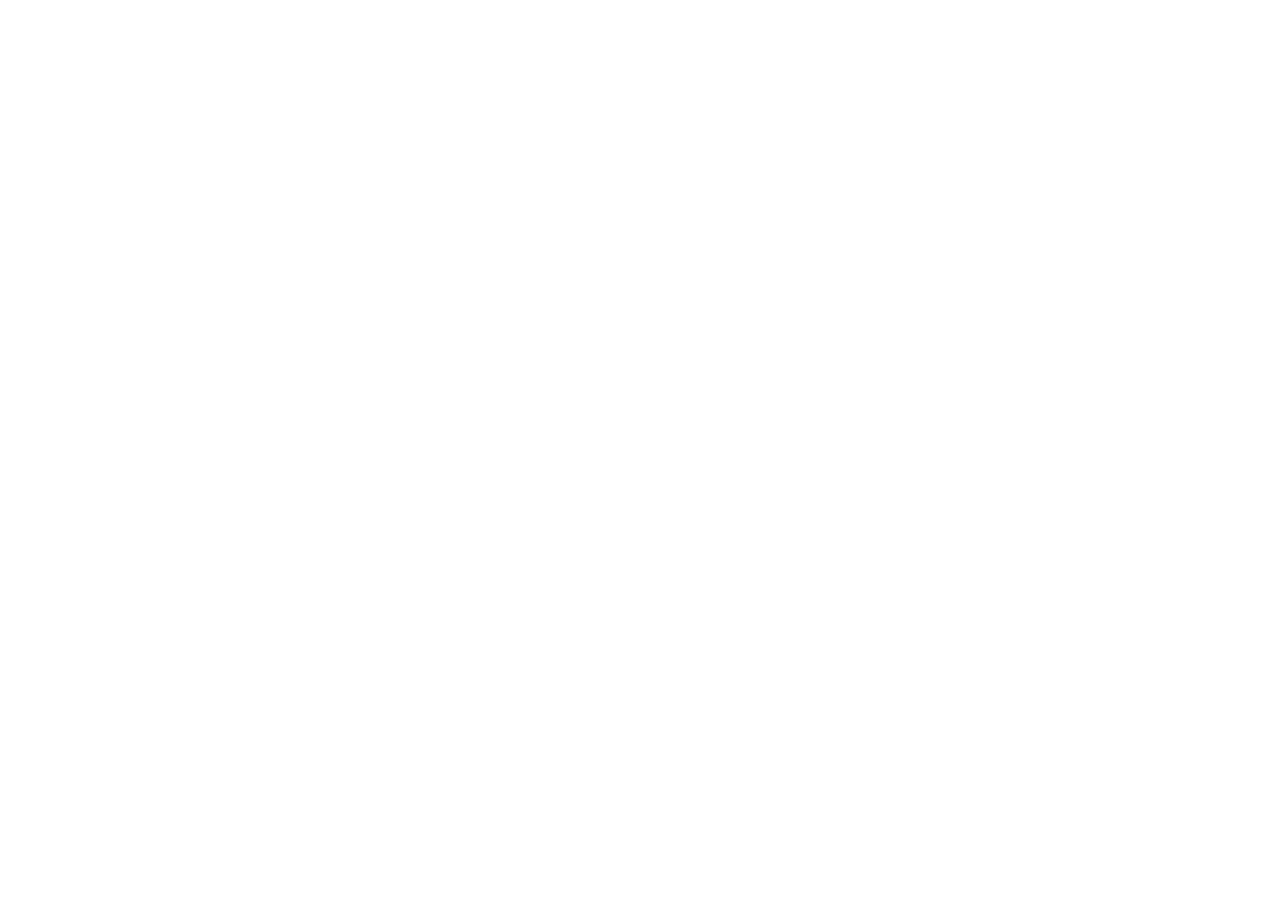
==== pages/about.html @ 52b4c9e8 "connect the bootstrap and font awasome" ====
<!DOCTYPE html>
<html lang="en">
  <head>
    <meta charset="UTF-8" />
    <meta name="viewport" content="width=device-width, initial-scale=1.0" />
    <!-- Title -->
    <title>about</title>
    <!-- logo icon -->
    <link rel="shortcut icon" href="../image/logo.svg" type="image/x-icon" />
    <!-- custome style -->
    <link rel="stylesheet" href="../style.css" />
    <!-- custome Script -->

    <!-- fontAwasome offline -->
    <link rel="stylesheet" href="../fontawasome/css/all.css" />

    <!-- fontAwasome online -->
    <link
      rel="stylesheet"
      href="https://cdnjs.cloudflare.com/ajax/libs/font-awesome/6.5.2/css/all.min.css"
    />

    <!-- Bootstrap.min.css offline -->
    <link rel="stylesheet" href="../bootstrap/css/bootstrap.min.css" />

    <!-- script file -->
    <script src="../script.js" defer></script>

    <!-- Bootstrap.min.css online -->
    <link
      rel="stylesheet"
      href="https://cdnjs.cloudflare.com/ajax/libs/bootstrap/5.3.3/css/bootstrap.min.css"
    />

    <!-- Bootstrap.bundle.min.js offline -->
    <script src="bootstrap/js/bootstrap.bundle.min.js"></script>

    <!-- Bootstrap.bundle.min.js online -->
    <script src="https://cdnjs.cloudflare.com/ajax/libs/bootstrap/5.3.3/js/bootstrap.bundle.min.js"></script>
  </head>
  <body></body>
</html>
---- style.css ----
* {
  padding: 0px;
  margin: 0px;
  font-family: "Franklin Gothic Medium", "Arial Narrow", Arial, sans-serif;
}
/* ------------------------ Header ----------------------------- */
#header {
  background: url(image/p9.jpg) center/cover no-repeat;
  background-attachment: fixed;
  height: 100vh;
  padding: 0;
}
.navbar {
  background-color: transparent;
}
#titlename {
  text-decoration: none;
  color: rgb(12, 114, 240);
}
.navbar img {
  width: 50px;
  background-color: rgb(12, 114, 240);
  padding: 3px;
  border-radius: 50%;
}
.navbar img:hover {
  box-shadow: 0 0 5px 3px white;
  background-color: white;
}
.nav-link {
  color: rgb(12, 114, 240) !important;
  margin: 0 5px;
  border-radius: 8px;
}
.nav-link:hover,
#active {
  color: white !important;
  background-color: rgb(12, 114, 240);
  border-radius: 8px;
}
#baner {
  height: 90vh;
  display: flex;
  justify-content: center;
  align-items: center;
}
#baner div {
  width: 55%;
  text-align: center;
  color: rgb(12, 114, 240);
  background-color: rgba(165, 165, 165, 0.4);
  backdrop-filter: blur(7px);
  padding: 20px;
  border-radius: 10px;
  transform: translateY(100px);
  transition: 2s;
}
#baner div p {
  color: rgb(255, 255, 255);
  font-size: 20px;
  text-align: justify;
}
.offcanvas {
  text-align: center;
}
.offcanvas-header {
  border-bottom: 1px solid rgb(12, 114, 240);
}
.navbar-text a span {
  color: rgb(12, 114, 240);
  font-size: 20px;
  margin-right: 10px;
}
.navbar-text a span:hover {
  color: white;
}
/* ------------------------ Body ----------------------------- */
#box-info {
  margin: 30px 0;
  display: flex;
  justify-content: center;
}
#box-info #info {
  text-align: center;
  background-color: rgba(221, 230, 221, 0.788);
  color: rgba(12, 114, 240, 0.788);
  padding: 30px 20px 10px 20px;
  border-radius: 15px;
  margin: 10px;
}
#box-info #info span {
  font-size: 30px;
  padding-bottom: 10px;
}
#star-on {
  color: gold;
  font-size: 13px;
}
#star-off {
  color: rgb(201, 201, 201);
  font-size: 13px;
}
#booking-box {
  display: flex;
  justify-content: center;
}
#title {
  text-align: center;
  color: rgb(12, 114, 240);
  margin: 25px 0;
}
#card {
  margin: 10px;
  padding: 0;
}
.card-body #name-value {
  display: flex;
  justify-content: space-between;
  color: rgb(12, 114, 240);
}
.card-body .btn {
  width: 100%;
}
.card-body .btn a {
  text-decoration: none;
  color: inherit;
}
#Dishes-box {
  display: flex;
  justify-content: center;
}
#dish-box {
  color: rgb(12, 114, 240);
}
#discount {
  margin: 50px 0;
  background-color: rgba(13, 110, 228, 0.555);
  padding: 10px;
  border-radius: 10px;
  display: flex;
  justify-content: space-between;
}
#box1,
#box2,
#box3,
#box4 {
  background-repeat: no-repeat;
  background-size: cover;
  margin: 0 5px;
  border-radius: 10px;
}
#box1 {
  background-image: url("image/f14.jpg");
}
#box2 {
  background-image: url("image/f2.jpg");
}
#box3 {
  background-image: url("image/f9.png");
}
#box4 {
  color: white;
}
#box4 #labal {
  position: relative;
  display: none;
}
#box4 .btn {
  width: 100%;
}
#box4 .btn a {
  text-decoration: none;
  color: inherit;
}
#box4 h6 {
  color: rgb(255, 0, 0);
}
#reason {
  text-align: center;
  display: flex;
  justify-content: center;
  margin: 20px 0;
}
#reason #reason-text {
  display: flex;
  flex-direction: column;
  justify-content: center;
}
#reason #reason-text h2 {
  color: rgb(12, 114, 240);
}
#icon-box {
  display: flex;
  justify-content: center;
  align-items: center;
}
#icon {
  background-color: rgba(221, 230, 221, 0.788);
  margin: 8px;
  border-radius: 10px;
  padding: 20px;
  color: rgb(12, 114, 240);
}
#icon img {
  margin: 10px;
  width: 60px;
}
#user-box-left .row {
  background-color: rgba(221, 230, 221, 0.788);
  padding: 20px;
  margin: 10px 0px 10px 70px;
  border-radius: 10px;
}
#user-box .row {
  background-color: rgba(221, 230, 221, 0.788);
  padding: 20px;
  margin: 10px 70px 10px 0px;
  border-radius: 10px;
}
/* ------------------------ Footer ----------------------------- */
#footer {
  background-color: rgb(12, 114, 240);
  color: white;
}
#main-footer {
  padding: 80px 0 30px 0;
}
#part1-footer a img {
  width: 100px;
  color: white;
  padding: 5px;
  background-color: white;
  border-radius: 50%;
}
#part1-footer a img:hover {
  box-shadow: 0 0 5px 3px rgb(255, 255, 255);
}
#part1-footer h6 {
  margin-top: 16px;
  font-size: 18px;
}
#part1-footer a span {
  font-size: 26px;
  color: white;
  margin-right: 10px;
}
#part1-footer a span:hover {
  color: aqua;
}
#sub-footer #sub1 h4,
#sub-footer #sub3 h4 {
  padding-bottom: 10px;
  border-bottom: 1px dotted white;
}
#sub-footer #sub1 ul,
#sub-footer #sub3 ul {
  margin-top: 30px;
}
#sub-footer #sub1 ul li,
#sub-footer #sub3 ul li {
  list-style: none;
  font-size: large;
  margin: 20px 0;
}
#sub-footer #sub1 ul li a {
  color: white;
  text-decoration: none;
}
#sub-footer #sub1 ul li a:hover {
  color: aqua;
}
#sub-footer #sub3 ul li p span {
  font-size: 17px;
  margin-right: 10px;
}
#sub-footer #sub3 ul li p span:hover,
#sub-footer #sub3 ul li p span a:hover {
  color: aqua;
}
#sub-footer #sub3 ul li p span a {
  text-decoration: none;
  color: white;
}
#end-footer {
  display: flex;
  flex-direction: row;
  justify-content: space-between;
  padding-top: 15px;
}
#end-footer p span:hover {
  color: aqua;
}

@media (max-width: 768px) {
  #baner div {
    width: 65%;
    padding: 15px;
  }
  #baner div p {
    font-size: 17px;
  }
  #box3 {
    display: none;
  }
}
@media (max-width: 610px) {
  #baner div {
    width: 55%;
  }
  #baner div p {
    font-size: 15px;
  }
}
@media (max-width: 575px) {
  .navbar-text {
    display: none;
  }
  .nav-link {
    margin: 5px 0;
  }
}
.info-box {
  position: relative;
  transform: translateY(70px);
  opacity: 0;
  transition: all 2s ease;
}
.info-box.active {
  transform: translateY(0px);
  opacity: 1;
}
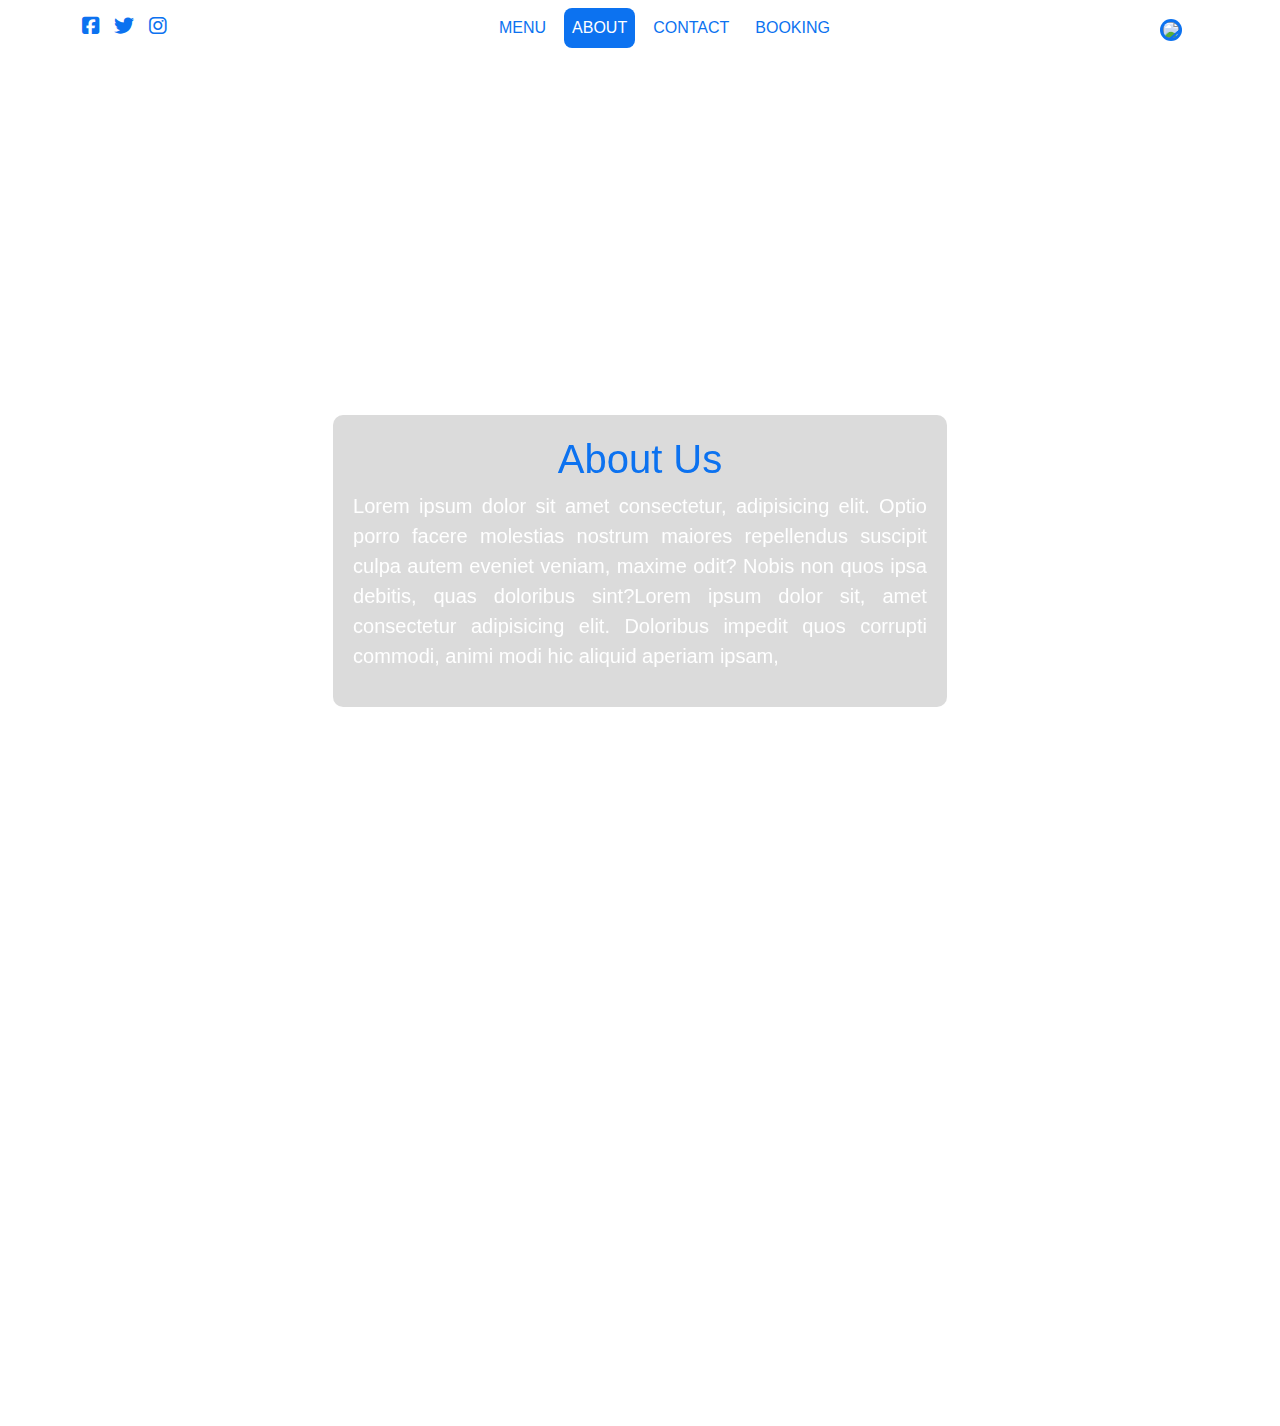
==== commit 3feb6611: "add the main body of about page" ====
--- a/pages/about.html
+++ b/pages/about.html
@@ -38,5 +38,112 @@
     <!-- Bootstrap.bundle.min.js online -->
     <script src="https://cdnjs.cloudflare.com/ajax/libs/bootstrap/5.3.3/js/bootstrap.bundle.min.js"></script>
   </head>
-  <body></body>
+  <body onload="anim()">
+    <!------------------------ Header --------------------------->
+    <div class="container-fluid" id="header">
+      <nav class="navbar navbar-expand-sm" id="nav">
+        <div class="container">
+          <a href="../index.html" class="navbar-brand order-2">
+            <img src="../image/logo.svg" class="img-fluid" />
+          </a>
+          <button
+            class="navbar-toggler bg-primary"
+            data-bs-toggle="offcanvas"
+            data-bs-target="#mav"
+            id="navbarIcon"
+          >
+            <span class="navbar-toggler-icon"></span>
+          </button>
+          <div
+            class="offcanvas offcanvas-start bg-white"
+            id="mav"
+            data-bs-backdrop="static"
+          >
+            <div class="offcanvas-header">
+              <h4 class="offcanvas-title">
+                <a href="../index.html" id="titlename">Nasib Restaurant</a>
+              </h4>
+              <button
+                class="btn-close bg-white"
+                data-bs-dismiss="offcanvas"
+              ></button>
+            </div>
+            <div class="offcanvas-body me-2">
+              <div class="navbar-text">
+                <a href="#"><span class="fab fa-facebook-square"></span></a>
+                <a href="#"><span class="fab fa-twitter"></span></a>
+                <a href="#"><span class="fab fa-instagram"></span></a>
+              </div>
+              <div class="navbar-nav ms-auto me-auto d-flex">
+                <a href="menu.html" class="nav-item nav-link">MENU</a>
+                <a href="#" class="nav-item nav-link" id="active">ABOUT</a>
+                <a href="contact.html" class="nav-item nav-link">CONTACT</a>
+                <a href="booktable.html" class="nav-item nav-link">BOOKING</a>
+              </div>
+            </div>
+          </div>
+        </div>
+      </nav>
+      <div class="container" id="baner">
+        <div>
+          <h1>About Us</h1>
+          <p>
+            Lorem ipsum dolor sit amet consectetur, adipisicing elit. Optio
+            porro facere molestias nostrum maiores repellendus suscipit culpa
+            autem eveniet veniam, maxime odit? Nobis non quos ipsa debitis, quas
+            doloribus sint?Lorem ipsum dolor sit, amet consectetur adipisicing
+            elit. Doloribus impedit quos corrupti commodi, animi modi hic
+            aliquid aperiam ipsam,
+          </p>
+        </div>
+      </div>
+    </div>
+    <!------------------------ Body --------------------------->
+    <div class="container-fluid">
+      <div class="container" id="body">
+        <div class="row info-box" id="body-1">
+          <div class="col-lg-5 col-12">
+            <img src="../image/p3.jpg" alt="" class="img-fluid" />
+          </div>
+          <div class="col-lg-6 col-12" id="text-1">
+            <h1 id="tital">About Us</h1>
+            <h5>It's all started since 2015 21<sup>th</sup> July</h5>
+            <h6>
+              Welcome to Afghan Food Resturant. We take pride in delivering
+              warm, friendly service and creating mouth-watering culinary
+              delights for all. Using only the freshest locally sourced
+              ingredients, we’ll ensure you have a dining experience to
+              remember.<br />
+              Since 2022 1th junuary, we are the perfect place for a catch-up
+              with friends, family parties and business meetings . With
+              comfortable surroundings, affordable prices, and seating for up to
+              30 guests, we can cater for all occasions.
+            </h6>
+          </div>
+        </div>
+        <div class="row info-box" id="body-2">
+          <div class="col-12" id="text-2">
+            <h1 id="title">Our Goals</h1>
+            <h6>
+              We speak the good food language We shall sell delicious and
+              remarkable food and beverages that meet the highest quality,
+              freshness, and seasonality criteria while combining
+              modern-creative and classic cooking traditions. By showcasing
+              warmth, graciousness, efficiency, skill, professionalism, and
+              integrity in our work, we will continually serve our consumers
+              with exceptional service. To have every customer who comes through
+              our doors leave impressed by their experience at Afghan Food
+              resturant and excited to come back again.
+            </h6>
+          </div>
+          <div class="col-6" id="image1">
+            <img src="../image/p1.jpg" alt="" class="img-fluid" />
+          </div>
+          <div class="col-6" id="image2">
+            <img src="../image/p4.jpg" alt="" class="img-fluid" />
+          </div>
+        </div>
+      </div>
+    </div>
+  </body>
 </html>
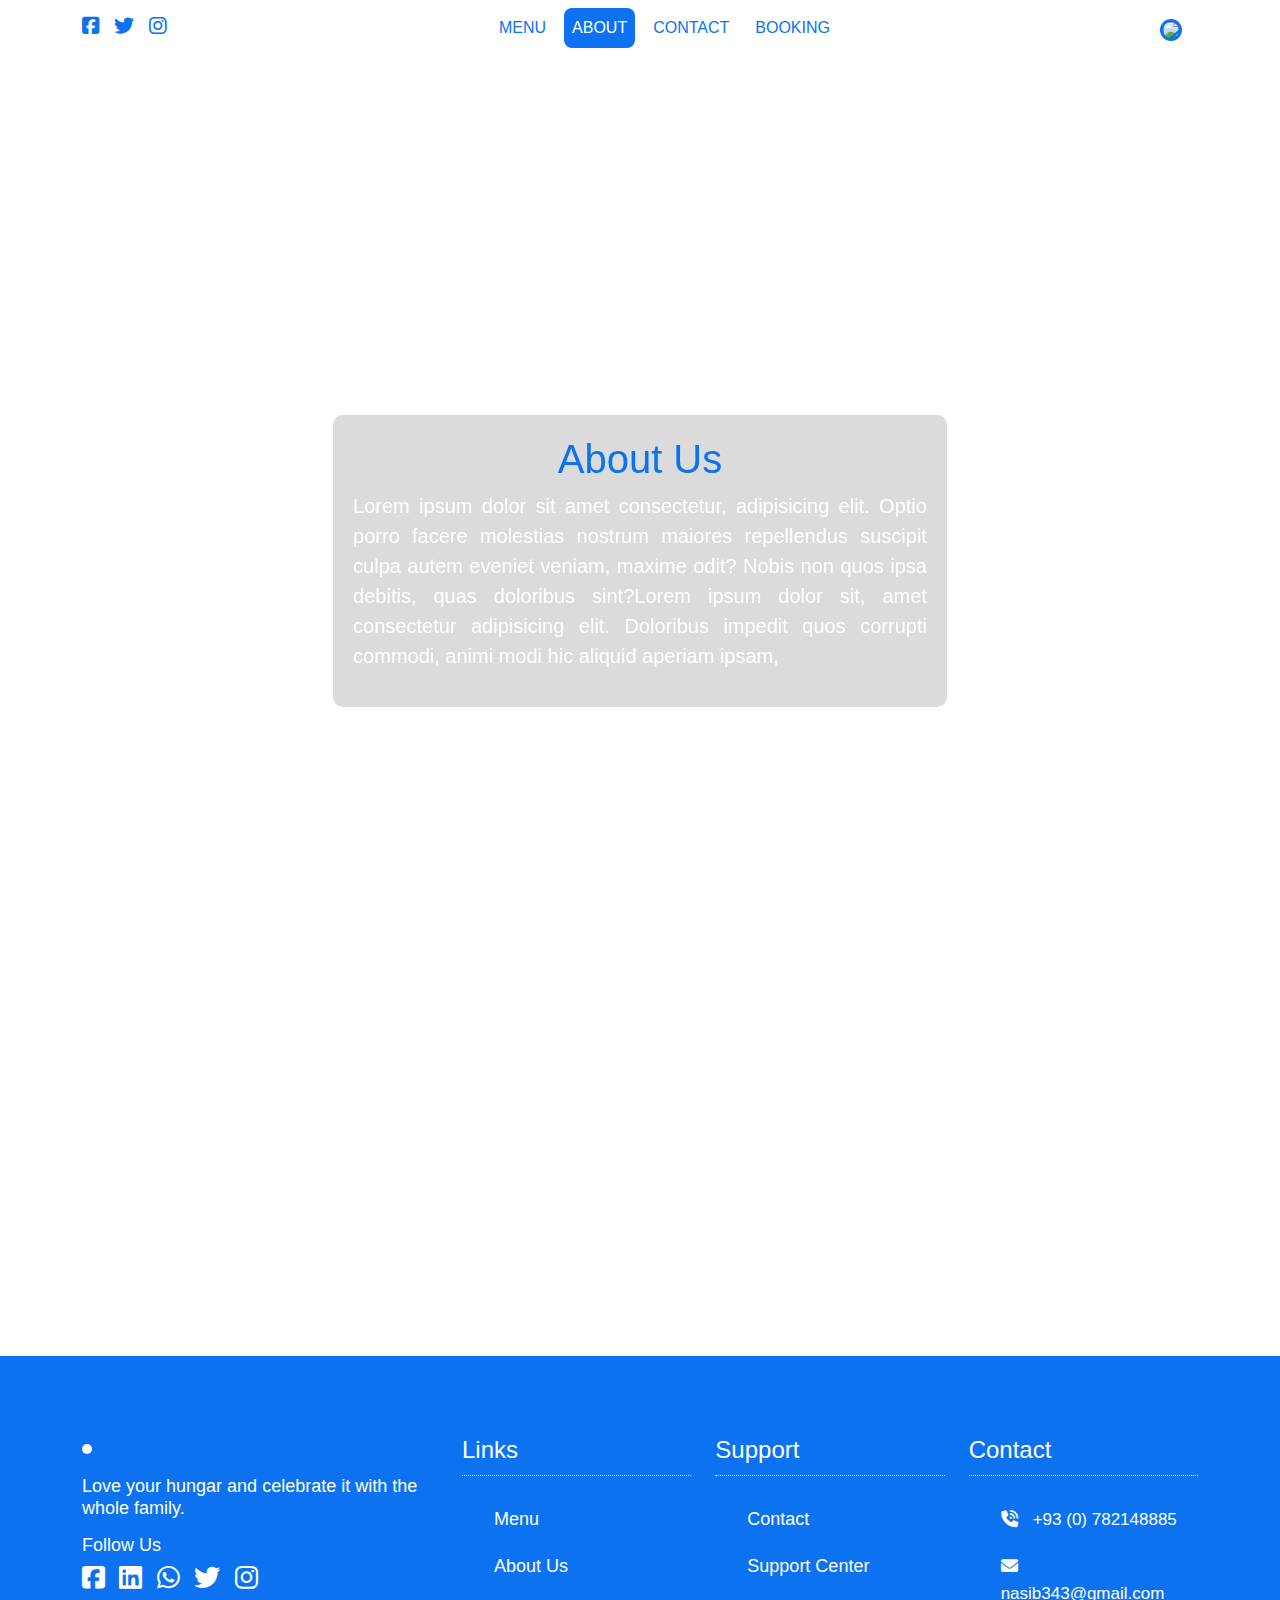
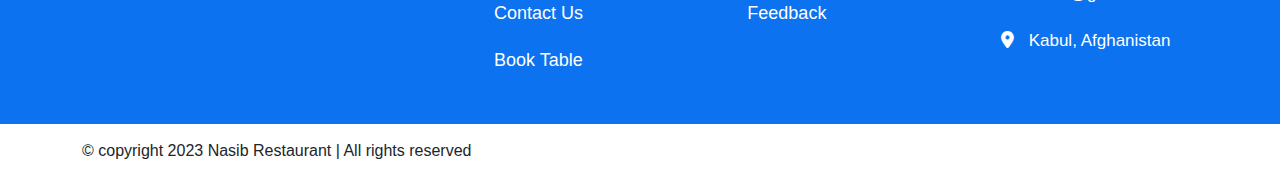
==== commit d0f94b0b: "add the footer" ====
--- a/pages/about.html
+++ b/pages/about.html
@@ -145,5 +145,81 @@
         </div>
       </div>
     </div>
+    <!------------------------ Footer --------------------------->
+    <div class="container-fluid" id="footer">
+      <div class="container">
+        <div class="row" id="main-footer">
+          <div class="col-md-4" id="part1-footer">
+            <a href="../index.html"
+              ><img src="../image/logo.svg" alt="" class="img-fluid"
+            /></a>
+            <h6>Love your hungar and celebrate it with the whole family.</h6>
+            <h6>Follow Us</h6>
+            <a href="#"><span class="fab fa-facebook-square"></span></a>
+            <a href="#"><span class="fab fa-linkedin"></span></a>
+            <a href="#"><span class="fab fa-whatsapp"></span></a>
+            <a href="#"><span class="fab fa-twitter"></span></a>
+            <a href="#"><span class="fab fa-instagram"></span></a>
+          </div>
+          <div class="col-md-8" id="part2-footer">
+            <div class="row" id="sub-footer">
+              <div class="col-md-4 col-sm-12" id="sub1">
+                <h4>Links</h4>
+                <ul>
+                  <li><a href="menu.html">Menu</a></li>
+                  <li><a href="#">About Us</a></li>
+                  <li><a href="contact.html">Contact Us</a></li>
+                  <li><a href="booktable.html">Book Table</a></li>
+                </ul>
+              </div>
+              <div class="col-md-4 col-sm-12" id="sub1">
+                <h4>Support</h4>
+                <ul>
+                  <li><a href="contact.html">Contact</a></li>
+                  <li><a href="#">Support Center</a></li>
+                  <li><a href="#">Feedback</a></li>
+                </ul>
+              </div>
+              <div class="col-md-4 col-sm-12" id="sub3">
+                <h4>Contact</h4>
+                <ul>
+                  <li>
+                    <p>
+                      <span class="fa fa-phone-volume"></span>
+                      <span
+                        ><a href="tel:+93774027496">+93 (0) 782148885</a></span
+                      >
+                    </p>
+                  </li>
+                  <li>
+                    <p>
+                      <span class="fa fa-envelope"></span>
+                      <span
+                        ><a href="mailto:nasib343@gmail.com"
+                          >nasib343@gmail.com</a
+                        ></span
+                      >
+                    </p>
+                  </li>
+                  <li>
+                    <p>
+                      <span class="fa fa-location-dot"></span>
+                      <span>Kabul, Afghanistan</span>
+                    </p>
+                  </li>
+                </ul>
+              </div>
+            </div>
+          </div>
+        </div>
+      </div>
+    </div>
+    <div class="container-fluid">
+      <div class="container">
+        <div class="row" id="end-footer">
+          <p>&copy; copyright 2023 Nasib Restaurant | All rights reserved</p>
+        </div>
+      </div>
+    </div>
   </body>
 </html>
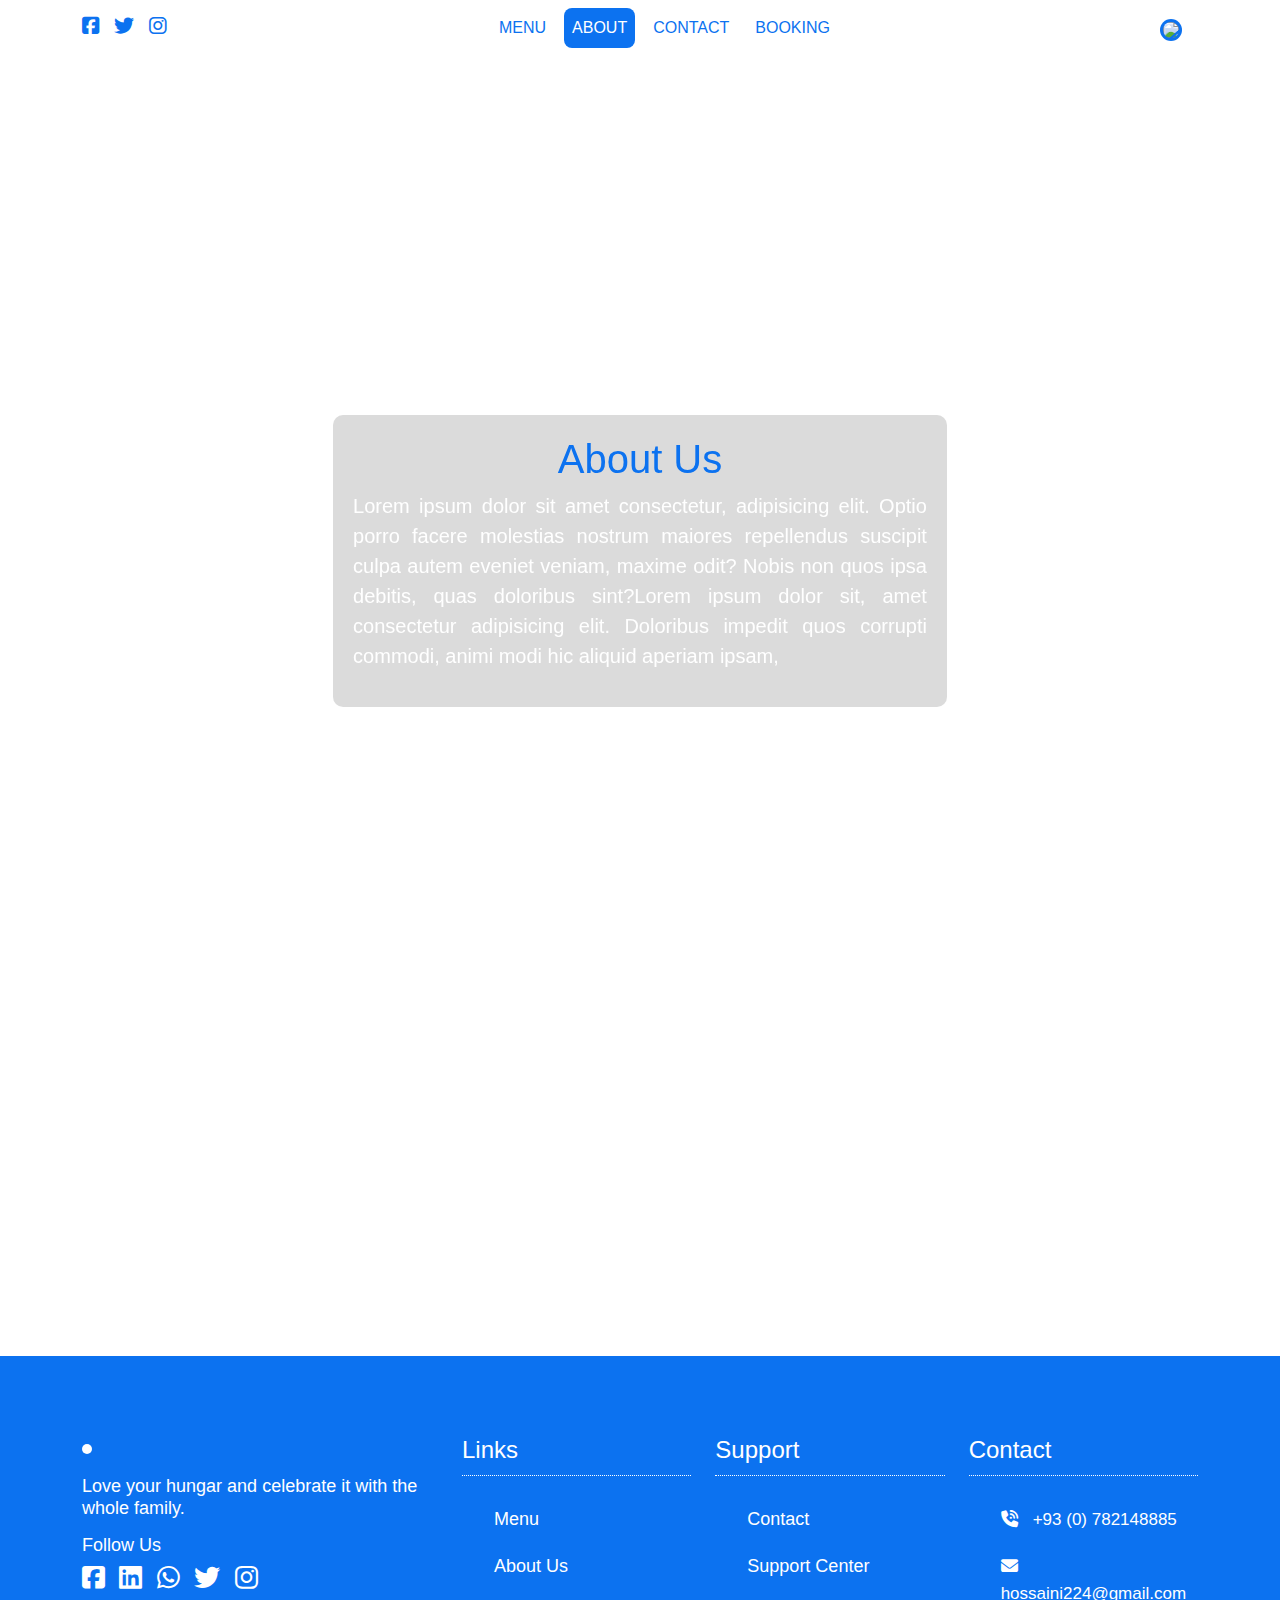
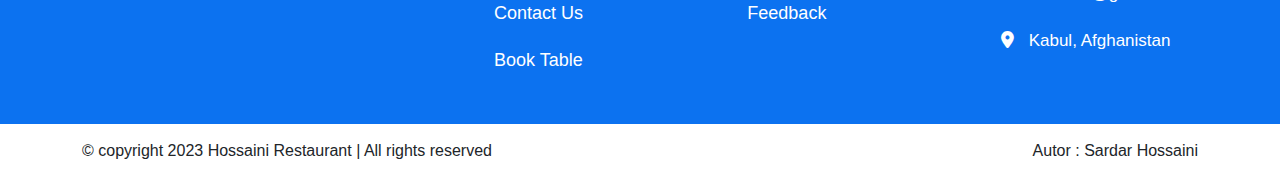
==== commit abf87c52: "add the author" ====
--- a/pages/about.html
+++ b/pages/about.html
@@ -7,8 +7,10 @@
     <title>about</title>
     <!-- logo icon -->
     <link rel="shortcut icon" href="../image/logo.svg" type="image/x-icon" />
-    <!-- custome style -->
+    <!-- main style -->
     <link rel="stylesheet" href="../style.css" />
+    <!-- custome about style -->
+    <link rel="stylesheet" href="about.css" />
     <!-- custome Script -->
 
     <!-- fontAwasome offline -->
@@ -61,7 +63,7 @@
           >
             <div class="offcanvas-header">
               <h4 class="offcanvas-title">
-                <a href="../index.html" id="titlename">Nasib Restaurant</a>
+                <a href="../index.html" id="titlename">Hossaini Restaurant</a>
               </h4>
               <button
                 class="btn-close bg-white"
@@ -195,8 +197,8 @@
                     <p>
                       <span class="fa fa-envelope"></span>
                       <span
-                        ><a href="mailto:nasib343@gmail.com"
-                          >nasib343@gmail.com</a
+                        ><a href="mailto:hossaini224@gmail.com"
+                          >hossaini224@gmail.com</a
                         ></span
                       >
                     </p>
@@ -214,11 +216,10 @@
         </div>
       </div>
     </div>
-    <div class="container-fluid">
-      <div class="container">
-        <div class="row" id="end-footer">
-          <p>&copy; copyright 2023 Nasib Restaurant | All rights reserved</p>
-        </div>
+    <div class="container">
+      <div id="end-footer">
+        <p>&copy; copyright 2023 Hossaini Restaurant | All rights reserved</p>
+        <p>Autor : <span>Sardar Hossaini</span></p>
       </div>
     </div>
   </body>
